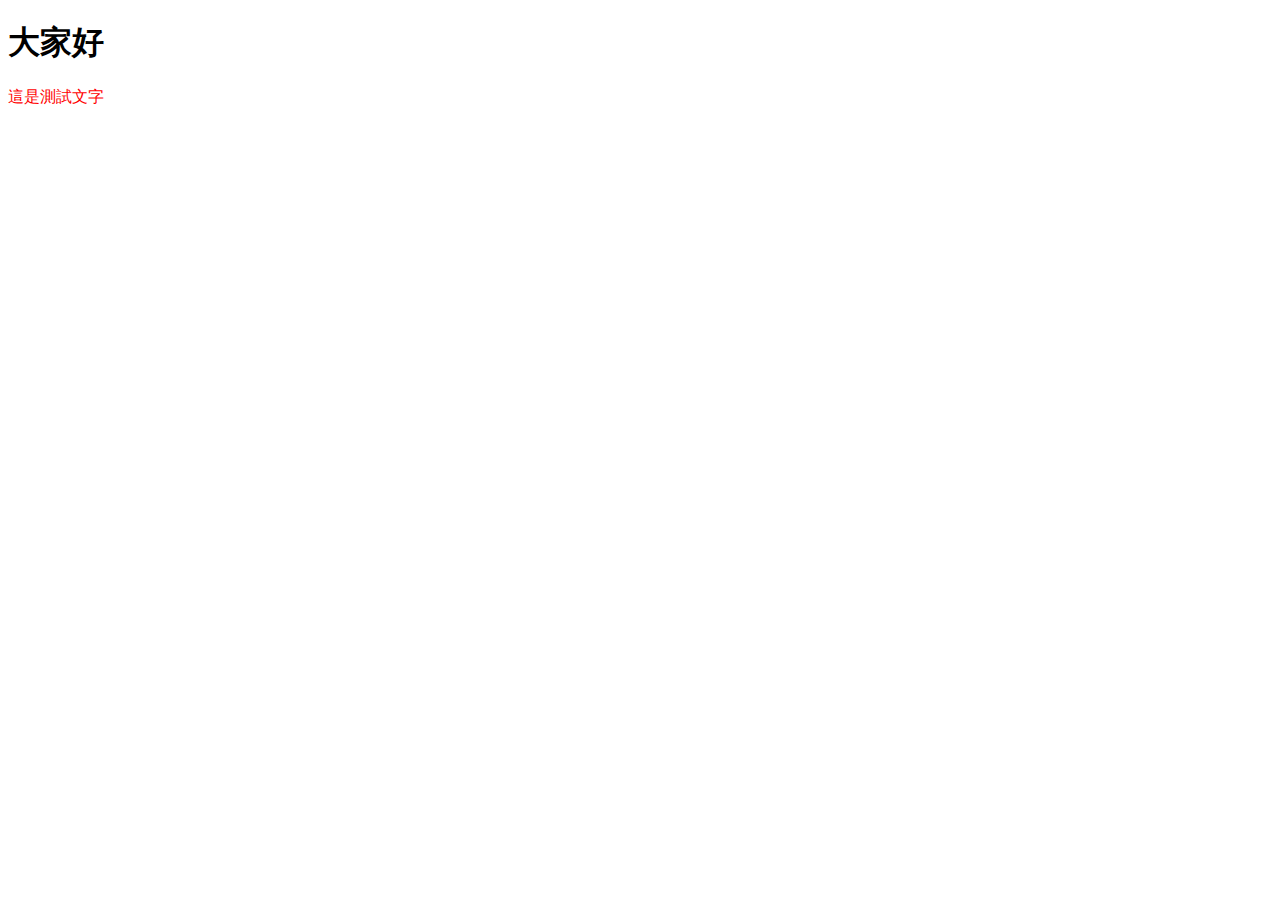
==== index.html @ 6b5b309a "init project" ====
<!DOCTYPE html>
<html lang="en">
<head>
  <meta charset="UTF-8">
  <meta name="viewport" content="width=device-width, initial-scale=1.0">
  <title>Hellow</title>
  <link rel="stylesheet" href="style/main.css">
</head>
<body>
  <h1>大家好</h1>
  <p class="red-color">這是測試文字</p>
</body>
</html>
---- style/main.css ----
.red-color {
  color: red;
}
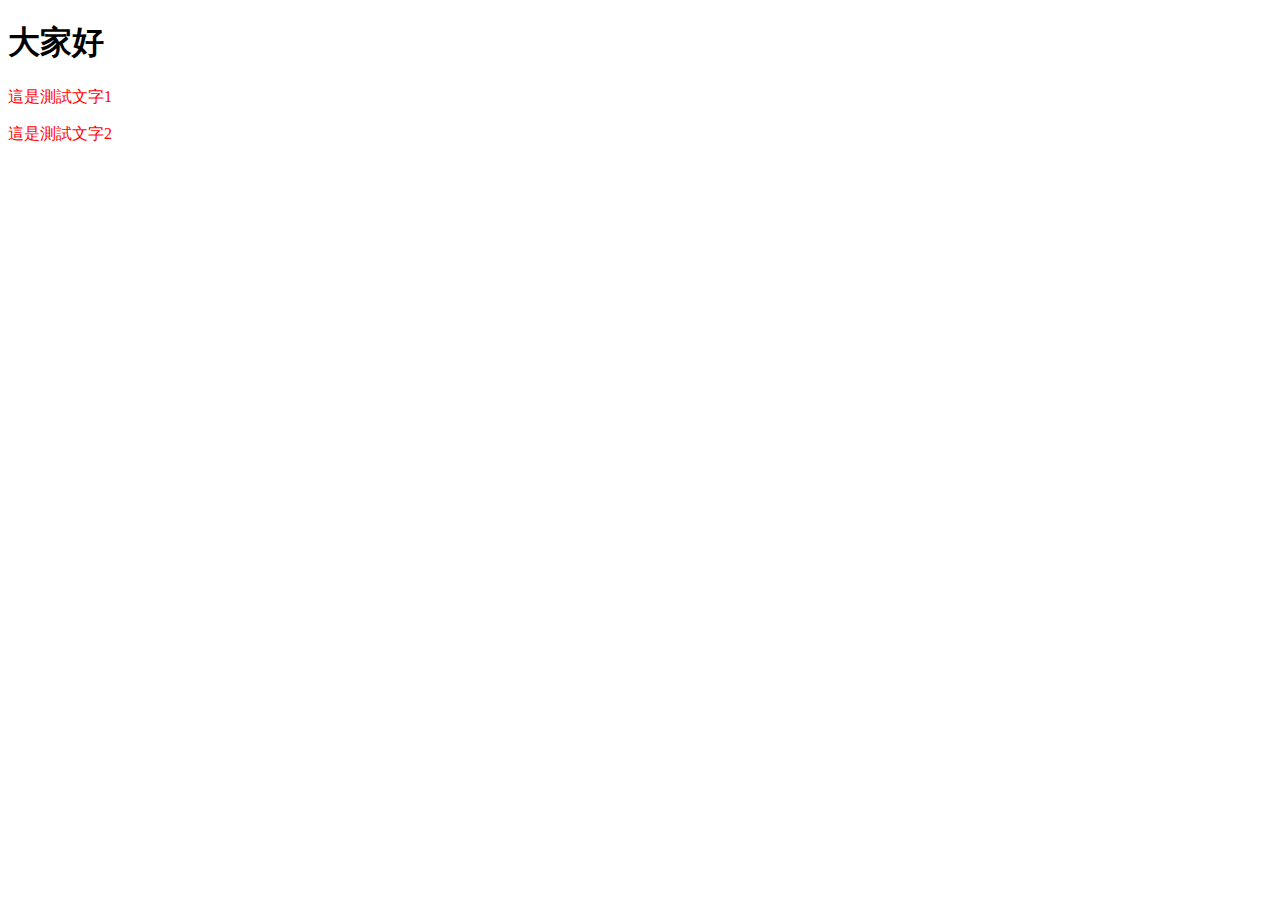
==== commit b82ad714: "modify index.html , add new line" ====
--- a/index.html
+++ b/index.html
@@ -8,6 +8,7 @@
 </head>
 <body>
   <h1>大家好</h1>
-  <p class="red-color">這是測試文字</p>
+  <p class="red-color">這是測試文字1</p>
+  <p class="red-color">這是測試文字2</p>
 </body>
 </html>
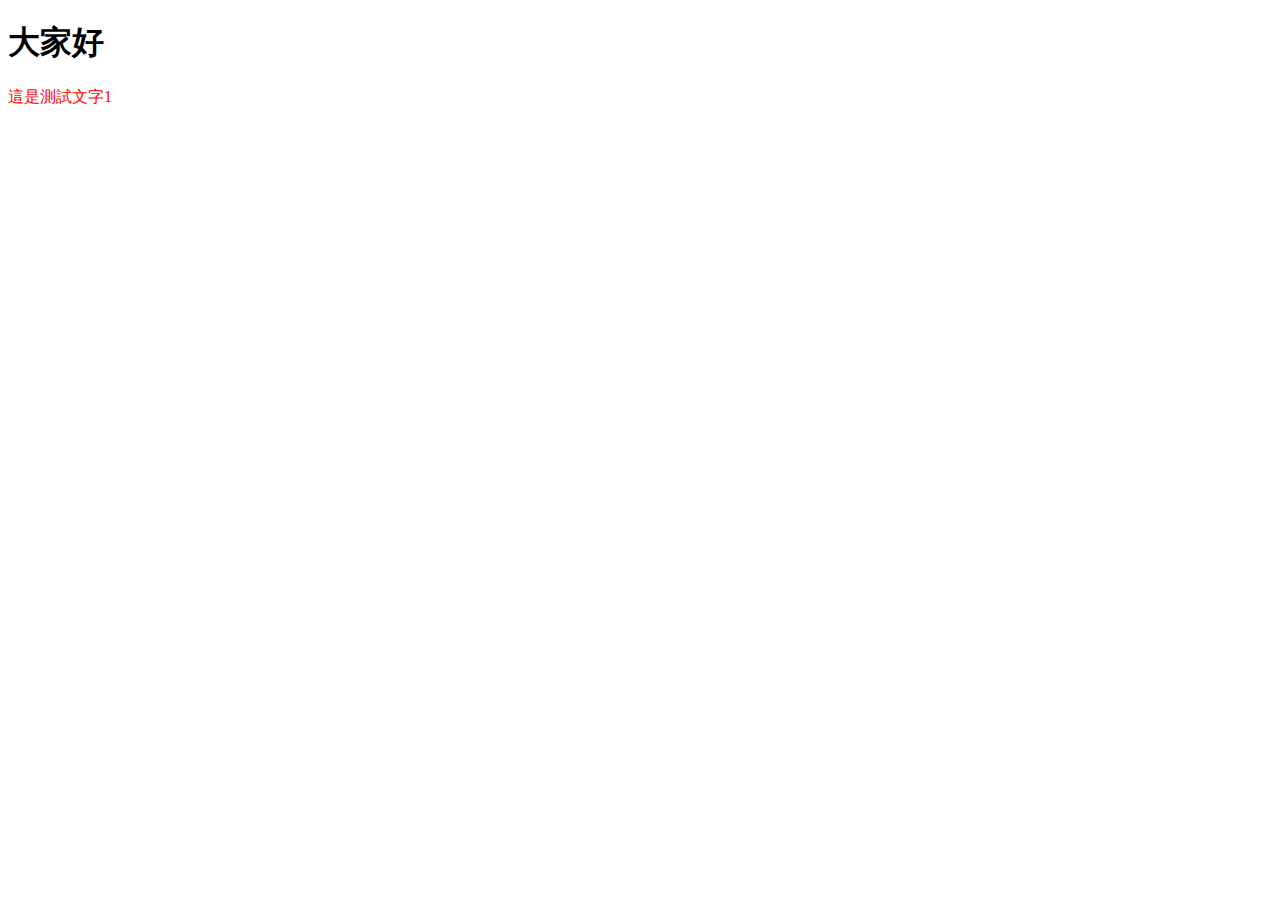
==== commit b6922bf9: "add index.html" ====
--- a/index.html
+++ b/index.html
@@ -3,12 +3,11 @@
 <head>
   <meta charset="UTF-8">
   <meta name="viewport" content="width=device-width, initial-scale=1.0">
-  <title>Hellow</title>
+  <title>World</title>
   <link rel="stylesheet" href="style/main.css">
 </head>
 <body>
   <h1>大家好</h1>
   <p class="red-color">這是測試文字1</p>
-  <p class="red-color">這是測試文字2</p>
 </body>
 </html>
--- a/style/main.css
+++ b/style/main.css
@@ -1,3 +1,4 @@
 .red-color {
   color: red;
+  font-size: 16px;
 }
